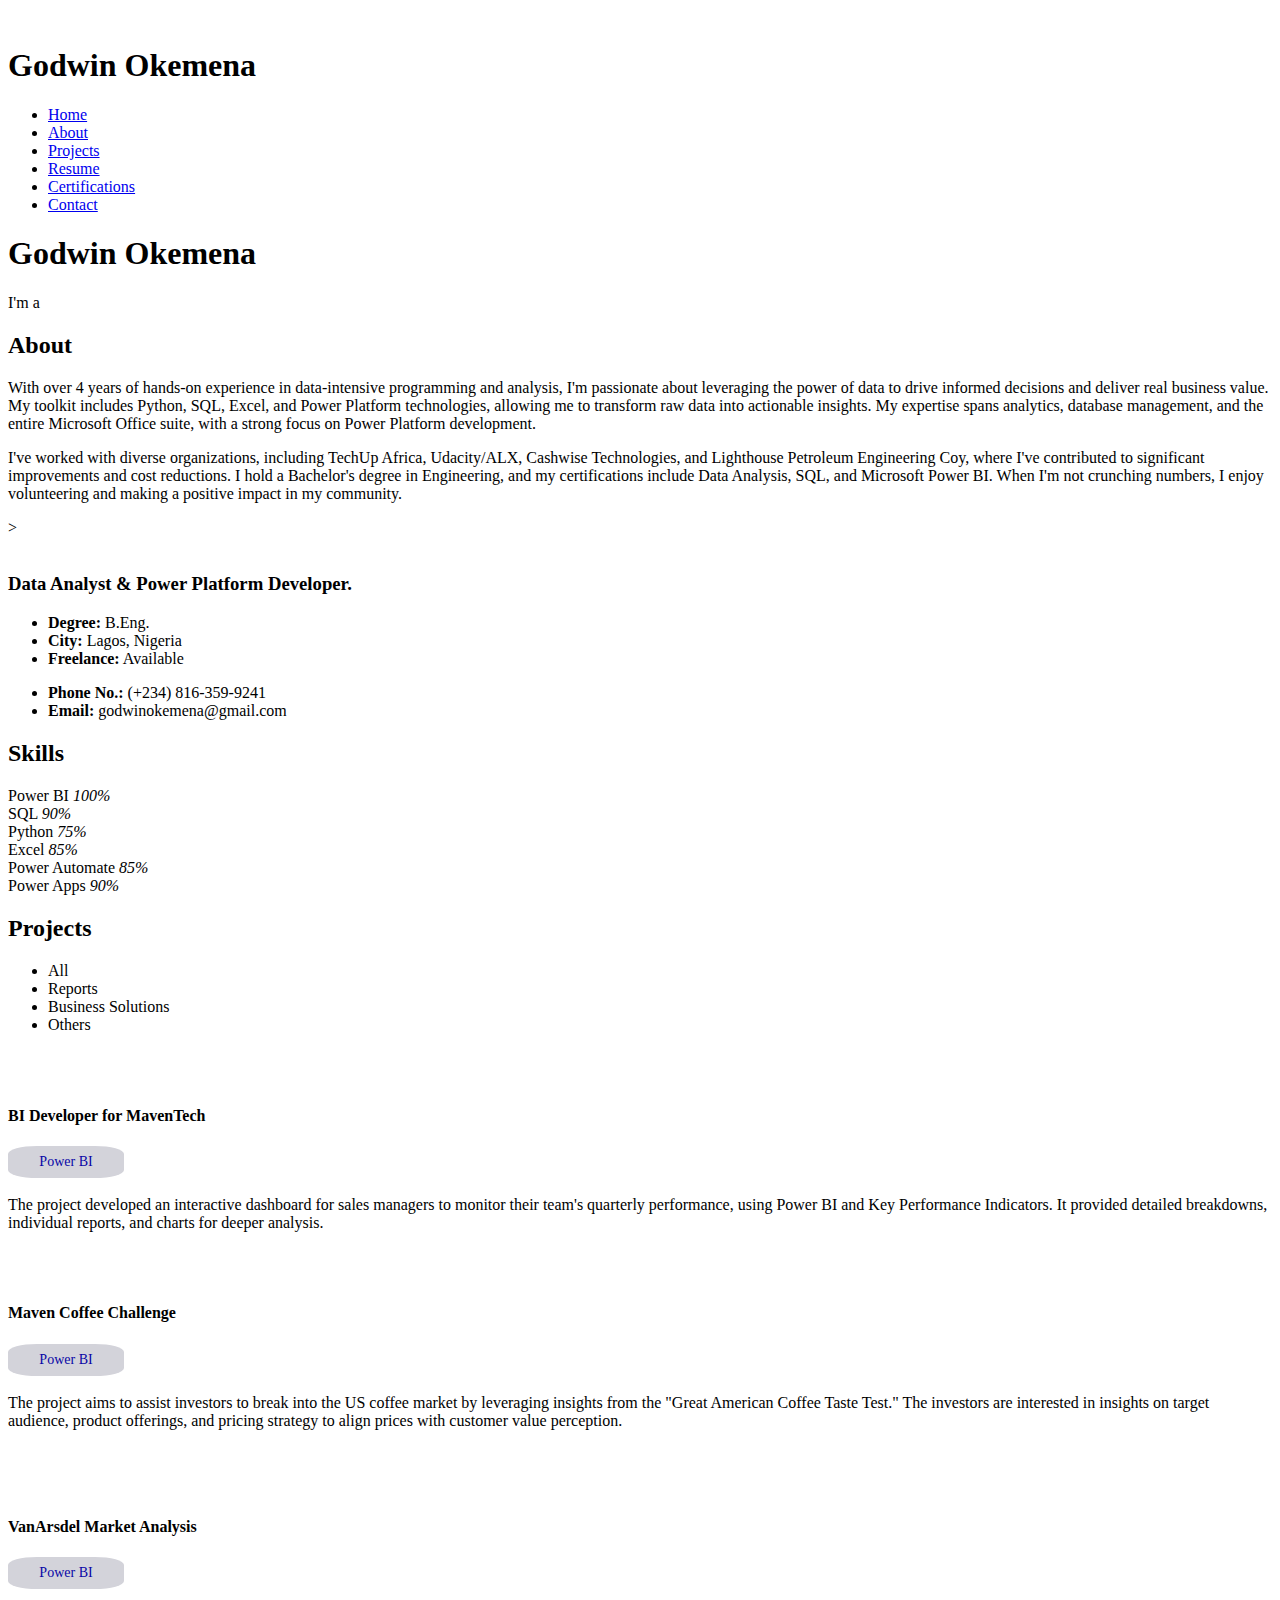
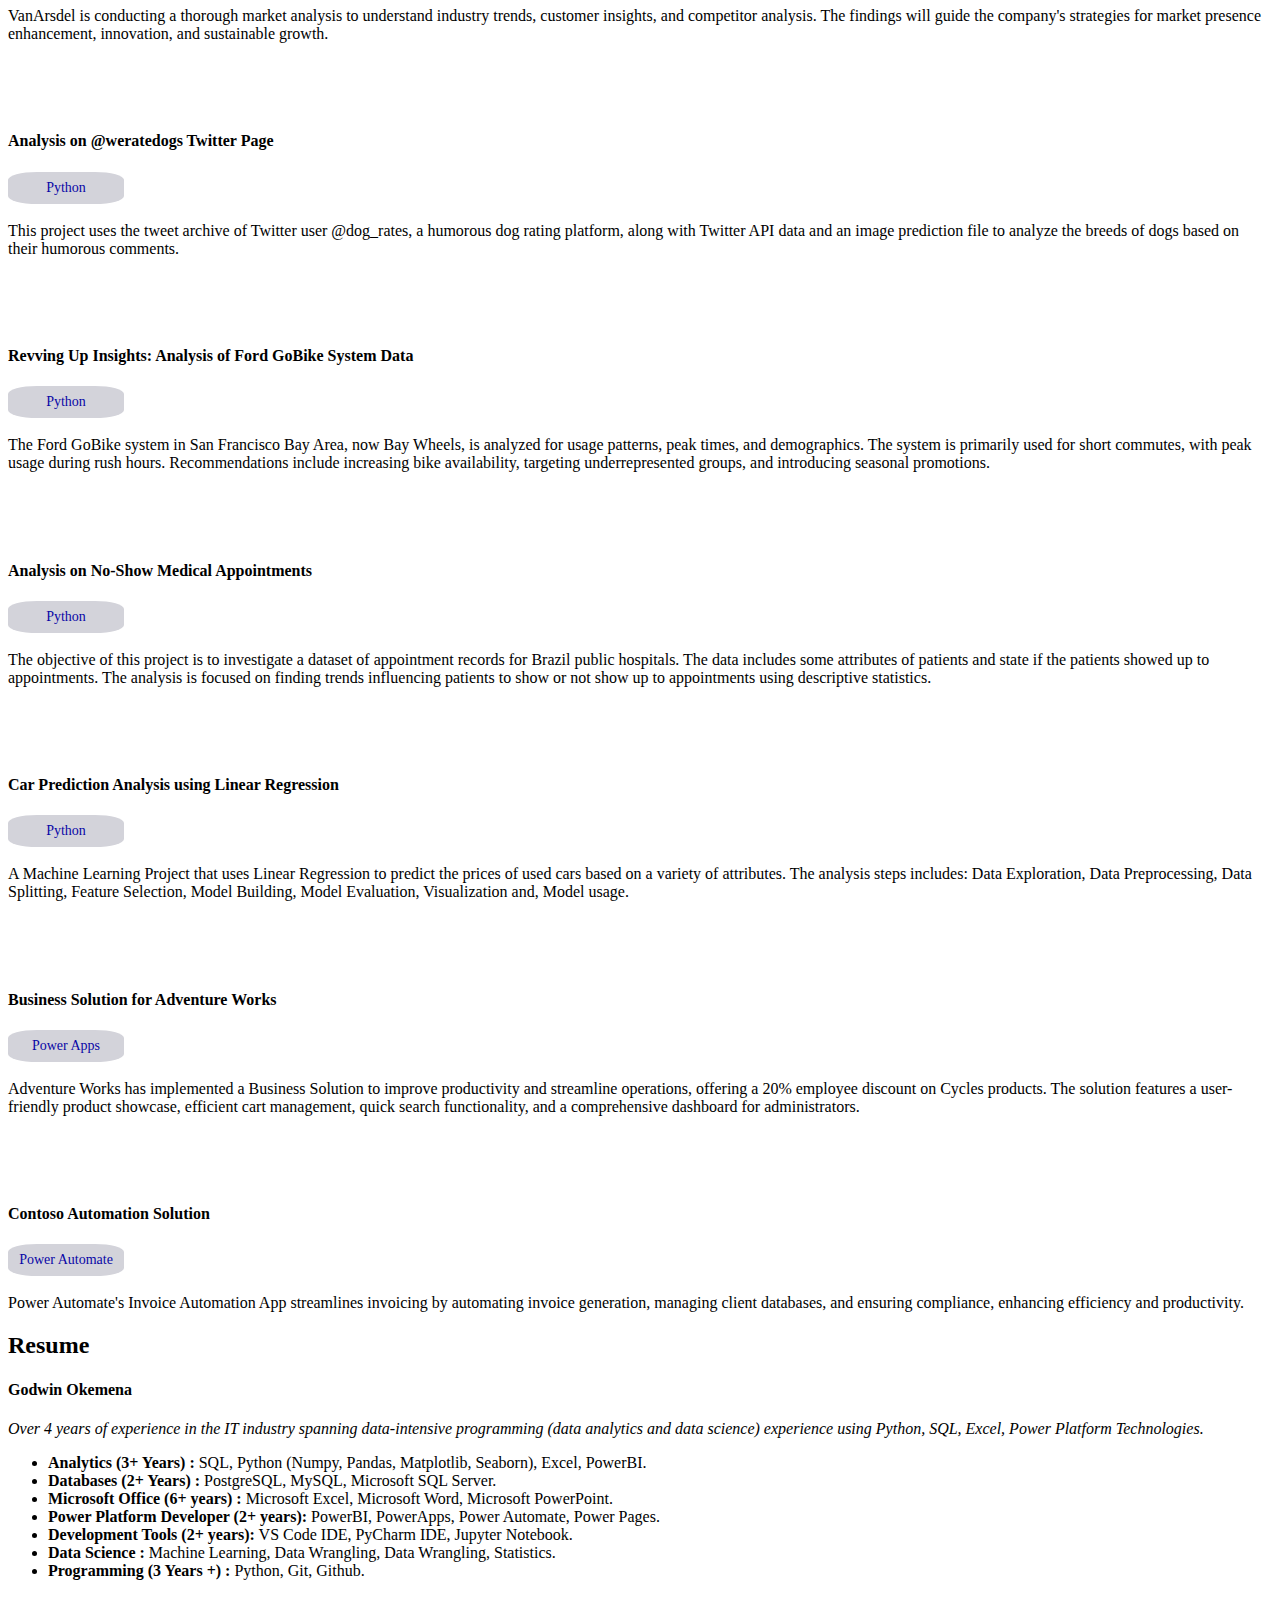
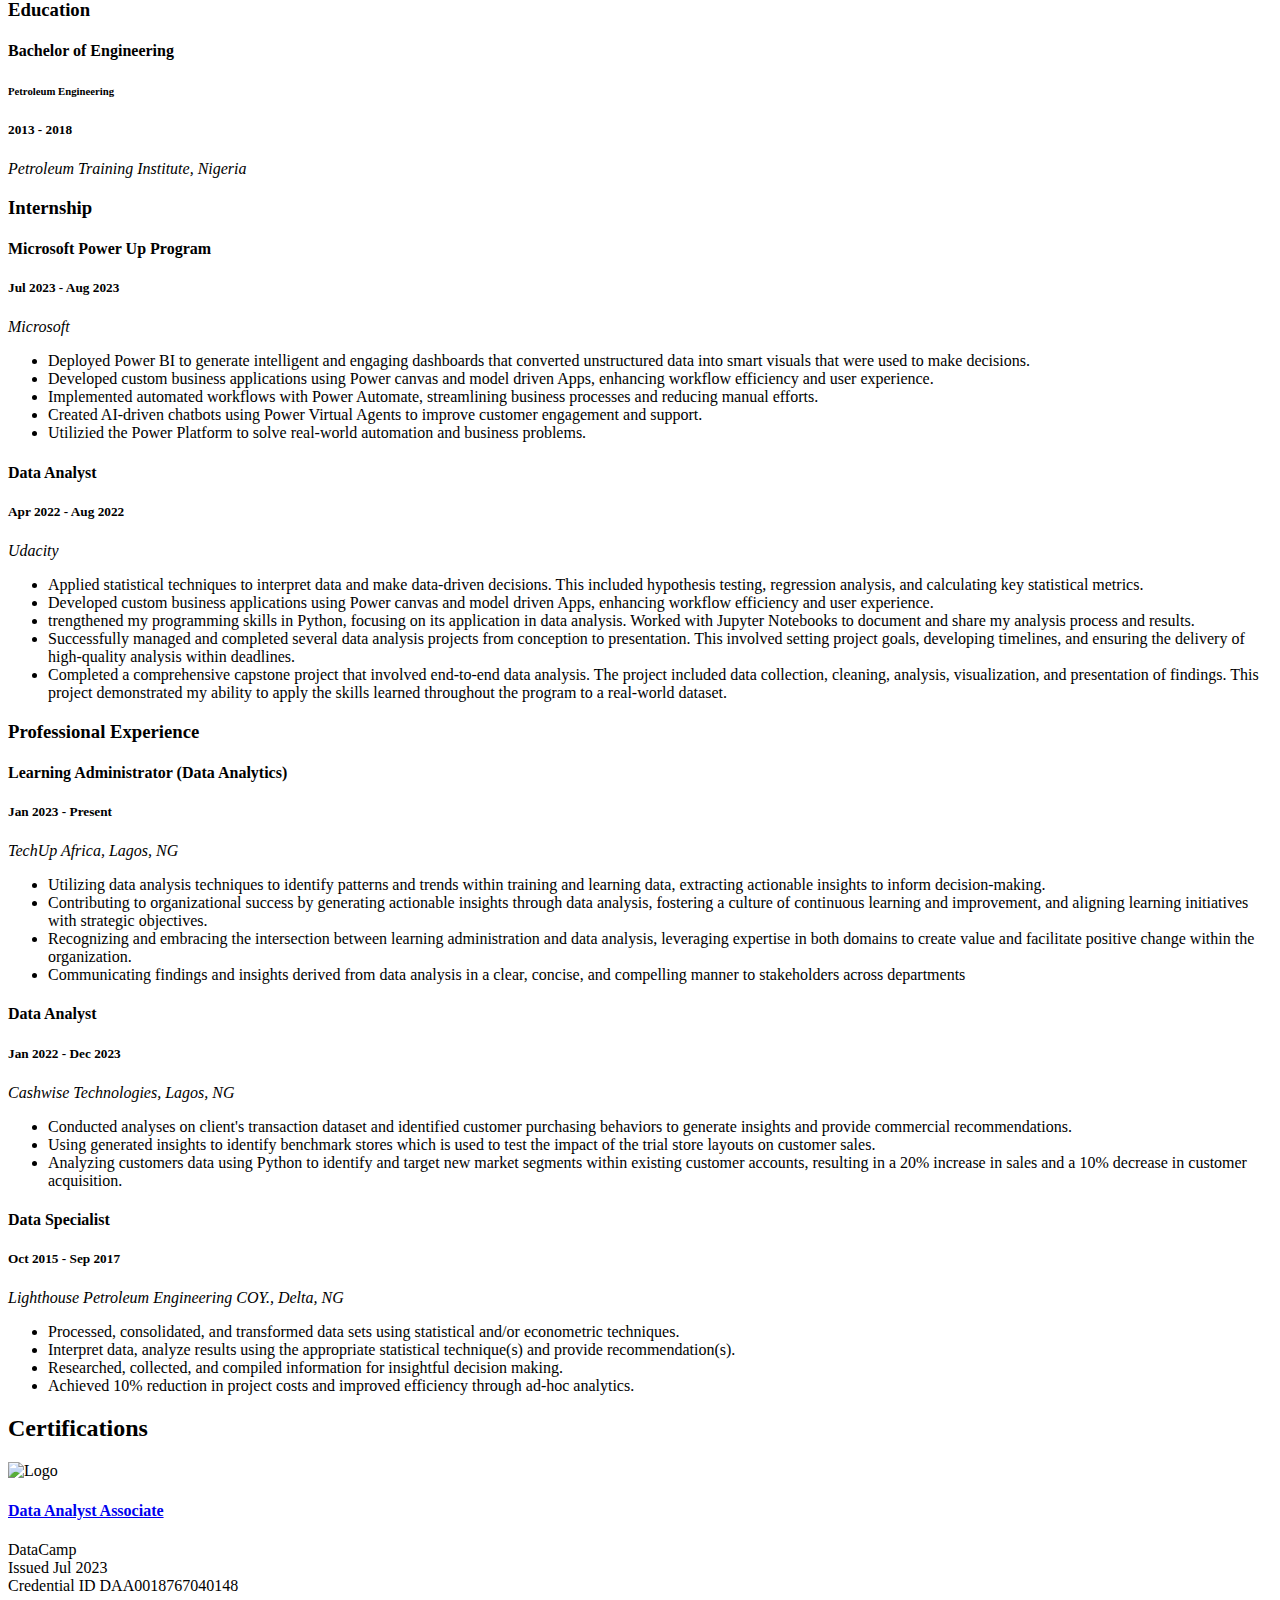
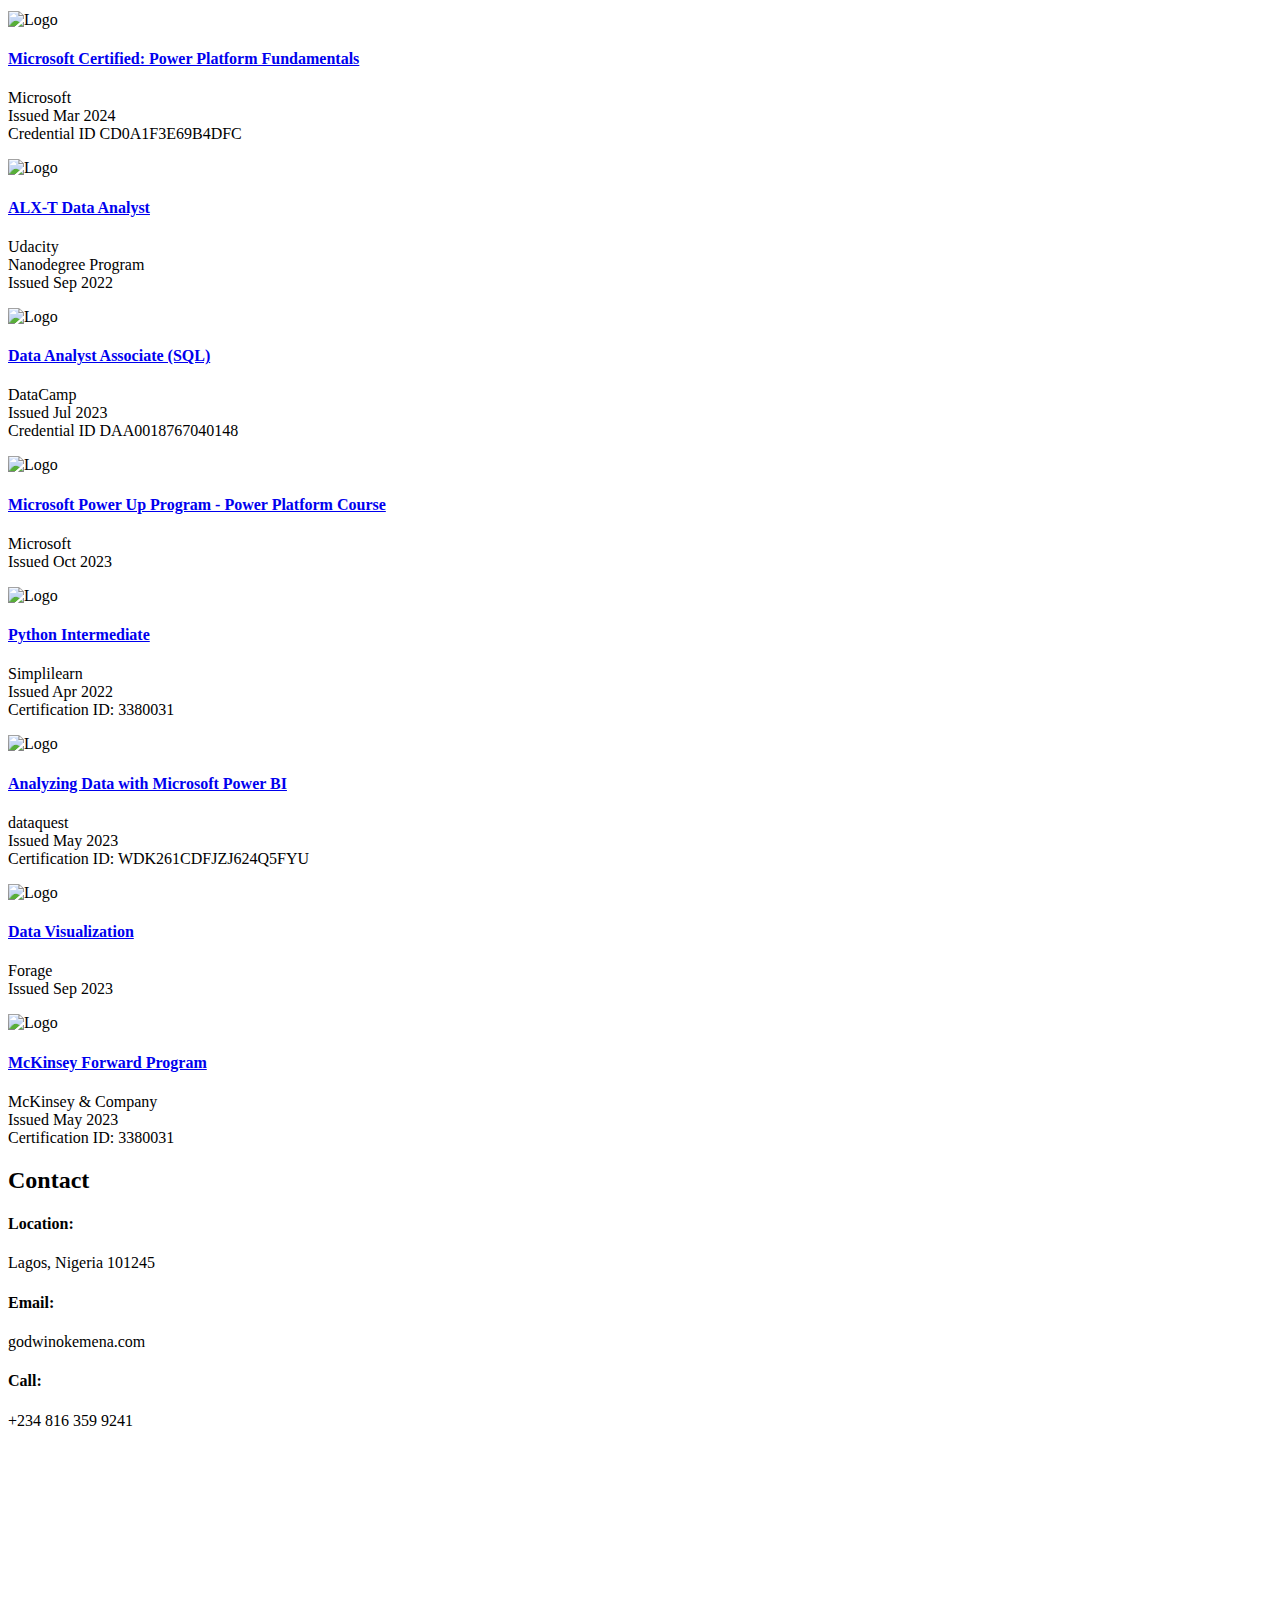
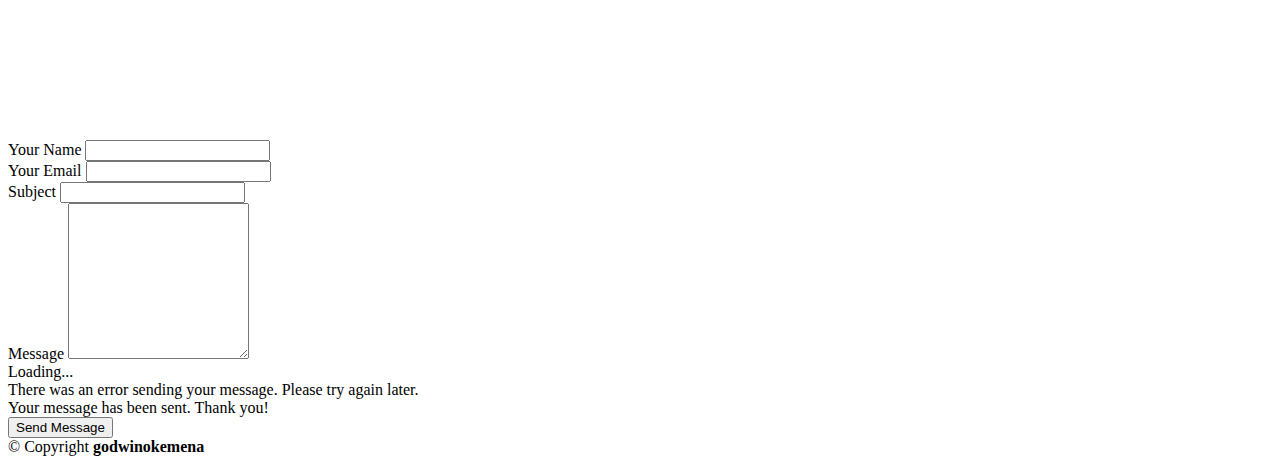
==== index.html @ c0e4f6a0 "Update index.html" ====
<!DOCTYPE html>
<html lang="en">

<head>
  <meta charset="utf-8">
  <meta content="width=device-width, initial-scale=1.0" name="viewport">
  <style>
    .blue-sphere {
        background-color: rgb(211, 211, 218);
        color: rgb(9, 6, 166);
        padding: 8px;
        border-radius: 25%;
        display: flex;
        align-items: center;
        justify-content: center;
        height: 50%;
        width: 100px;
        font-size: 14px;
        text-align: center;
    }
    .portfolio-item {
        margin-bottom: 15px;
    }
</style>

  <title>https://godwinokemena.com</title>
  <meta content="" name="description">
  <meta content="" name="keywords">

  <!-- Favicons -->
  <link href="assets/img/favicon.png" rel="icon">
  <link href="assets/img/apple-touch-icon.png" rel="apple-touch-icon">

  <!-- Google Fonts -->
  <link href="https://fonts.googleapis.com/css?family=Open+Sans:300,300i,400,400i,600,600i,700,700i|Raleway:300,300i,400,400i,500,500i,600,600i,700,700i|Poppins:300,300i,400,400i,500,500i,600,600i,700,700i" rel="stylesheet">

  <!-- Vendor CSS Files -->
  <link href="assets/vendor/aos/aos.css" rel="stylesheet">
  <link href="assets/vendor/bootstrap/css/bootstrap.min.css" rel="stylesheet">
  <link href="assets/vendor/bootstrap-icons/bootstrap-icons.css" rel="stylesheet">
  <link href="assets/vendor/boxicons/css/boxicons.min.css" rel="stylesheet">
  <link href="assets/vendor/glightbox/css/glightbox.min.css" rel="stylesheet">
  <link href="assets/vendor/swiper/swiper-bundle.min.css" rel="stylesheet">

  <!-- Template Main CSS File -->
  <link href="assets/css/style.css" rel="stylesheet">

</head>

<body>

  <!-- ======= Mobile nav toggle button ======= -->
  <i class="bi bi-list mobile-nav-toggle d-xl-none"></i>

  <!-- ======= Header ======= -->
  <header id="header">
    <div class="d-flex flex-column">

      <div class="profile">
        <img src="assets/img/photo.jpg" alt="" class="img-fluid rounded-circle">
        <h1 class="text-light"><a>Godwin Okemena</a></h1>
        <div class="social-links mt-3 text-center">
          <a href="https://www.linkedin.com/in/godwin-okemena/" target="_blank" class="linkedin"><i class="bx bxl-linkedin"></i></a>
          <a href="https://github.com/Blancson" target="_blank" class="github"><i class="bx bxl-github"></i></a>
          <a href="https://learn.microsoft.com/en-us/users/okemenagodwin-1610/achievements?tab=credentials-tab" target="_blank" class="microsoft"><i class="bx bxl-microsoft"></i></a>
        </div>
      </div>

      <nav id="navbar" class="nav-menu navbar">
        <ul>
          <li><a href="#hero" class="nav-link scrollto active"><i class="bx bx-home"></i> <span>Home</span></a></li>
          <li><a href="#about" class="nav-link scrollto"><i class="bx bx-user"></i> <span>About</span></a></li>
          <li><a href="#portfolio" class="nav-link scrollto"><i class="bx bx-book-content"></i> <span>Projects</span></a></li>
          <li><a href="#resume" class="nav-link scrollto"><i class="bx bx-file-blank"></i> <span>Resume</span></a></li>
          <li><a href="#certification" class="nav-link scrollto"><i class="bx bx-server"></i> <span>Certifications</span></a></li>
          <li><a href="#contact" class="nav-link scrollto"><i class="bx bx-envelope"></i> <span>Contact</span></a></li>
        </ul>
      </nav><!-- .nav-menu -->
    </div>
  </header><!-- End Header -->

  <!-- ======= Hero Section ======= -->
  <section id="hero" class="d-flex flex-column justify-content-center align-items-center">
    <div class="hero-container" data-aos="fade-in">
      <h1>Godwin Okemena</h1>
      <p>I'm a <span class="typed" data-typed-items="Data Analyst!, Power Platform Developer!, Freelancer!"></span></p>
    </div>
  </section><!-- End Hero -->

  <main id="main">

    <!-- ======= About Section ======= -->
    <section id="about" class="about">
      <div class="container">

        <div class="section-title">
          <h2>About</h2>
          <p> With over 4 years of hands-on experience in data-intensive programming and analysis, I'm passionate about leveraging the power of data to drive informed decisions and deliver real business value. My toolkit includes Python, SQL, Excel, and Power Platform technologies, allowing me to transform raw data into actionable insights.

            My expertise spans analytics, database management, and the entire Microsoft Office suite, with a strong focus on Power Platform development.</p>

          <p> I've worked with diverse organizations, including TechUp Africa, Udacity/ALX, Cashwise Technologies, and Lighthouse Petroleum Engineering Coy, where I've contributed to significant improvements and cost reductions.
              
            I hold a Bachelor's degree in Engineering, and my certifications include Data Analysis, SQL, and Microsoft Power BI. When I'm not crunching numbers, I enjoy volunteering and making a positive impact in my community.</p>
        </div>>

        <div class="row">
          <div class="col-lg-4" data-aos="fade-right">
            <img src="assets/img/photo.jpg" class="img-fluid" alt="">
          </div>
          <div class="col-lg-8 pt-4 pt-lg-0 content" data-aos="fade-left">
            <h3>Data Analyst &amp; Power Platform Developer.</h3>
            <p class="fst-italic">

            </p>
            <div class="row">
              <div class="col-lg-6">
                <ul>
                  <li><i class="bi bi-chevron-right"></i> <strong>Degree:</strong> <span>B.Eng.</span></li>
                  <li><i class="bi bi-chevron-right"></i> <strong>City:</strong> <span>Lagos, Nigeria</span></li>
                  <li><i class="bi bi-chevron-right"></i> <strong>Freelance:</strong> <span>Available</span></li>
                </ul>
              </div>
              <div class="col-lg-6">
                <ul>
                  <li><i class="bi bi-chevron-right"></i> <strong>Phone No.:</strong> <span>(+234) 816-359-9241</span></li>
                  <li><i class="bi bi-chevron-right"></i> <strong>Email:</strong> <span>godwinokemena@gmail.com</span></li>
                </ul>
              </div>
            </div>
          </div>
        </div>

      </div>
    </section><!-- End About Section -->

   
    <!-- ======= Skills Section ======= -->
    <section id="skills" class="skills section-bg">
      <div class="container">

        <div class="section-title">
          <h2>Skills</h2>
        </div>

        <div class="row skills-content">

          <div class="col-lg-6" data-aos="fade-up">

            <div class="progress">
              <span class="skill">Power BI <i class="val">100%</i></span>
              <div class="progress-bar-wrap">
                <div class="progress-bar" role="progressbar" aria-valuenow="100" aria-valuemin="0" aria-valuemax="100"></div>
              </div>
            </div>

            <div class="progress">
              <span class="skill">SQL <i class="val">90%</i></span>
              <div class="progress-bar-wrap">
                <div class="progress-bar" role="progressbar" aria-valuenow="90" aria-valuemin="0" aria-valuemax="100"></div>
              </div>
            </div>

            <div class="progress">
              <span class="skill">Python <i class="val">75%</i></span>
              <div class="progress-bar-wrap">
                <div class="progress-bar" role="progressbar" aria-valuenow="75" aria-valuemin="0" aria-valuemax="100"></div>
              </div>
            </div>

          </div>

          <div class="col-lg-6" data-aos="fade-up" data-aos-delay="100">

            <div class="progress">
              <span class="skill">Excel <i class="val">85%</i></span>
              <div class="progress-bar-wrap">
                <div class="progress-bar" role="progressbar" aria-valuenow="80" aria-valuemin="0" aria-valuemax="100"></div>
              </div>
            </div>

            <div class="progress">
              <span class="skill">Power Automate <i class="val">85%</i></span>
              <div class="progress-bar-wrap">
                <div class="progress-bar" role="progressbar" aria-valuenow="85" aria-valuemin="0" aria-valuemax="100"></div>
              </div>
            </div>

            <div class="progress">
              <span class="skill">Power Apps <i class="val">90%</i></span>
              <div class="progress-bar-wrap">
                <div class="progress-bar" role="progressbar" aria-valuenow="90" aria-valuemin="0" aria-valuemax="100"></div>
              </div>
            </div>

          </div>

        </div>

      </div>
    </section><!-- End Skills Section -->

    <!-- ======= Portfolio Section ======= -->
    <section id="portfolio" class="portfolio section-bg">
      <div class="container">

        <div class="section-title">
          <h2>Projects</h2>
        </div>

        <div class="row" data-aos="fade-up">
          <div class="col-lg-12 d-flex justify-content-center">
            <ul id="portfolio-flters">
              <li data-filter="*" class="filter-active">All</li>
              <li data-filter=".filter-report">Reports</li>
              <li data-filter=".filter-powerapps">Business Solutions</li>
              <li data-filter=".filter-others">Others</li>
            </ul>
          </div>
        </div>

        <div class="row portfolio-container" data-aos="fade-up" data-aos-delay="100">

          <div class="col-lg-6 col-md-6 portfolio-item filter-report">
            <div class="portfolio-wrap">
              <img src="assets/img/crm.png" class="img-fluid" alt="">
              <div class="portfolio-links">
                <a href="https://app.powerbi.com/view?r=eyJrIjoiZDRmMGE3MDctOGE1Yi00ZDU0LTlkYzgtMjVkN2Y2NzA2YWZiIiwidCI6ImRmMThiODMzLWY0ZDYtNDEwZC05ZGYxLTg4MzMzMDlkZmVmNCIsImMiOjh9" target="_blank" title="View"><i class="bx bx-plus"></i></a>
                <a href="BI_Developer_portfolio" title="More Details"><i class="bx bx-link"></i></a>
              </div>
            </div>
            
            <pr><br><h4>BI Developer for MavenTech</h4><pr/>
            <div class="blue-sphere">Power BI</div>
            </pr><br>The project developed an interactive dashboard for sales managers to monitor their team's quarterly performance, using Power BI and Key Performance Indicators. It provided detailed breakdowns, individual reports, and charts for deeper analysis.</pr>
            
          </div>

          <div class="col-lg-6 col-md-6 portfolio-item filter-report">
            <div class="portfolio-wrap">
              <img src="assets/img/coffee.png" class="img-fluid" alt="">
              <div class="portfolio-links">
                <a href="https://app.powerbi.com/view?r=eyJrIjoiZjljODUzMGMtOGQ2OC00NTU2LTliYmYtMzU4ZWEzZjAzYjA1IiwidCI6ImRmMThiODMzLWY0ZDYtNDEwZC05ZGYxLTg4MzMzMDlkZmVmNCIsImMiOjh9" target="_blank" title="View"><i class="bx bx-plus"></i></a>
                <a href="maven_coffee_challenge" title="More Details"><i class="bx bx-link"></i></a>
              </div>
        
            </div>
            <pr><br><h4>Maven Coffee Challenge</h4></pr>
            <div class="blue-sphere">Power BI</div>
          <pr><br>The project aims to assist investors to break into the US coffee market by leveraging insights from the "Great American Coffee Taste Test." The investors are interested in insights on target audience, product offerings, and pricing strategy to align prices with customer value perception.</pr>
          </div>

          <div class="col-lg-6 col-md-6 portfolio-item filter-report">
            <div class="portfolio-wrap">
              <img src="assets/img/diad.png" class="img-fluid" alt="">
              <div class="portfolio-links">
                <a href="https://app.powerbi.com/view?r=eyJrIjoiZWUxYzAxYjYtY2NkOS00MmMxLWEyMzYtYjc2OTg5ZDM2MjQ3IiwidCI6ImRmMThiODMzLWY0ZDYtNDEwZC05ZGYxLTg4MzMzMDlkZmVmNCIsImMiOjh9" target="_blank" title="View"><i class="bx bx-plus"></i></a>
                <a href="Market_Analysis" title="More Details"><i class="bx bx-link"></i></a>
              </div>
            </div>
            <p><br><h4>VanArsdel Market Analysis</h4></p>
            <div class="blue-sphere">Power BI</div>
            <pr><br>VanArsdel is conducting a thorough market analysis to understand industry trends, customer insights, and competitor analysis. The findings will guide the company's strategies for market presence enhancement, innovation, and sustainable growth.</p>
          </div>

          <div class="col-lg-6 col-md-6 portfolio-item filter-report">
            <div class="portfolio-wrap">
              <img src="assets/img/we_rate_dogs.png" class="img-fluid" alt="">
              <div class="portfolio-links">
                <a href="https://github.com/Blancson/We-rate-Dogs-on-Twitter-analysis" target="_blank" title="View"><i class="bx bx-plus"></i></a>
                <a href="we_rate_dogs" title="More Details"><i class="bx bx-link"></i></a>
              </div>
            </div>
            <p><br><h4>Analysis on @weratedogs Twitter Page</h4></p>
            <div class="blue-sphere">Python</div>
            <pr><br>This project uses the tweet archive of Twitter user @dog_rates, a humorous dog rating platform, along with Twitter API data and an image prediction file to analyze the breeds of dogs based on their humorous comments.</p>
          </div>

          <div class="col-lg-6 col-md-6 portfolio-item filter-report">
            <div class="portfolio-wrap">
              <img src="assets/img/ford_bike.jpg" class="img-fluid" alt="">
              <div class="portfolio-links">
                <a href="https://github.com/Blancson/Ford-GoBike-Analysis-Project" target="_blank" title="View"><i class="bx bx-plus"></i></a>
                <a href="ford_bike_analysis" title="More Details"><i class="bx bx-link"></i></a>
              </div>
            </div>
            <p><br><h4>Revving Up Insights: Analysis of Ford GoBike System Data</h4><pr>
            <div class="blue-sphere">Python</div>
            <pr><br>The Ford GoBike system in San Francisco Bay Area, now Bay Wheels, is analyzed for usage patterns, peak times, and demographics. The system is primarily used for short commutes, with peak usage during rush hours. Recommendations include increasing bike availability, targeting underrepresented groups, and introducing seasonal promotions.</p>
          </div>

          <div class="col-lg-6 col-md-6 portfolio-item filter-report">
            <div class="portfolio-wrap">
              <img src="assets/img/no_show.jpeg" class="img-fluid" alt="">
              <div class="portfolio-links">
                <a href="https://github.com/Blancson/No_Show_Medical_Appointments" target="_blank" title="View"><i class="bx bx-plus"></i></a>
                <a href="no_show_medical" title="More Details"><i class="bx bx-link"></i></a>
              </div>
            </div>
            <p><br><h4>Analysis on No-Show Medical Appointments</h4><pr>
            <div class="blue-sphere">Python</div>
            <pr><br>The objective of this project is to investigate a dataset of appointment records for Brazil public hospitals. The data includes some attributes of patients and state if the patients showed up to appointments. The analysis is focused on finding trends influencing patients to show or not show up to appointments using descriptive statistics.</p>
          </div>

          <div class="col-lg-6 col-md-6 portfolio-item filter-others">
            <div class="portfolio-wrap">
              <img src="assets/img/car.png" class="img-fluid" alt="">
              <div class="portfolio-links">
                <a href="https://github.com/Blancson/Car_Price_Prediction"  title="View"><i class="bx bx-plus"></i></a>
                <a href="car_price_prediction" title="More Details"><i class="bx bx-link"></i></a>
              </div>
            </div>
            <p><br><h4>Car Prediction Analysis using Linear Regression</h4><pr>
            <div class="blue-sphere">Python</div>
            <pr><br>A Machine Learning Project that uses Linear Regression to predict the prices of used cars based on a variety of attributes. The analysis steps includes: Data Exploration, Data Preprocessing, Data Splitting, Feature Selection, Model Building, Model Evaluation, Visualization and, Model usage. </p>
          </div>

          <div class="col-lg-6 col-md-6 portfolio-item filter-powerapps">
            <div class="portfolio-wrap">
              <img src="assets/img/adventure_works.jpeg" class="img-fluid" alt="">
              <div class="portfolio-links">
                <a href="https://youtu.be/RVD2YLdYV5Y" target="_blank" title="View"><i class="bx bx-plus"></i></a>
                <a href="Adventure_works" title="More Details"><i class="bx bx-link"></i></a>
              </div>
            </div>
            <p><br><h4>Business Solution for Adventure Works</h4></p>
            <div class="blue-sphere">Power Apps</div>
            <pr><br>Adventure Works has implemented a Business Solution to improve productivity and streamline operations, offering a 20% employee discount on Cycles products. The solution features a user-friendly product showcase, efficient cart management, quick search functionality, and a comprehensive dashboard for administrators.<br></p>
          </div>

          <div class="col-lg-6 col-md-6 portfolio-item filter-powerapps">
            <div class="portfolio-wrap">
              <img src="assets/img/auto.png" class="img-fluid" alt="">
              <div class="portfolio-links">
                <a href="https://youtu.be/O6P79OoejUc" target="_blank" title="View"><i class="bx bx-plus"></i></a>
                <a href="contoso_automation" title="More Details"><i class="bx bx-link"></i></a>
              </div>
            </div>
            <p><br><h4>Contoso Automation Solution</h4></p>
            <div class="blue-sphere">Power Automate</div>
            <pr><br>Power Automate's Invoice Automation App streamlines invoicing by automating invoice generation, managing client databases, and ensuring compliance, enhancing efficiency and productivity.<br></p>
          </div>

        </div>

      </div>
    </section><!-- End Portfolio Section -->

    <!-- ======= Resume Section ======= -->
    <section id="resume" class="resume">
      <div class="container">

        <div class="section-title">
          <h2>Resume</h2>
          <h4>Godwin Okemena</h4>
          <p><em>Over 4 years of experience in the IT industry spanning data-intensive programming (data analytics and 
            data science) experience using Python, SQL, Excel, Power Platform Technologies. </em></p>
          <ul>
            <li><strong>Analytics (3+ Years) :</strong> SQL, Python (Numpy, Pandas, Matplotlib, Seaborn), Excel, PowerBI. </li>
            <li><strong>Databases (2+ Years) :</strong> PostgreSQL, MySQL, Microsoft SQL Server.  </li>
            <li><strong>Microsoft Office (6+ years) :</strong> Microsoft Excel, Microsoft Word, Microsoft PowerPoint. </li>
            <li><strong>Power Platform Developer (2+ years):</strong> PowerBI, PowerApps, Power Automate, Power Pages. </li>
            <li><strong>Development Tools (2+ years):</strong> VS Code IDE, PyCharm IDE, Jupyter Notebook.  </li>
            <li><strong>Data Science :</strong> Machine Learning, Data Wrangling, Data Wrangling, Statistics.  </li>
            <li><strong>Programming (3 Years +) :</strong> Python, Git, Github.  </li>
          </ul>
        </div>

        <div class="row">
          <div class="col-lg-6" data-aos="fade-up">

            <h3 class="resume-title">Education</h3>
            <div class="resume-item">
              <h4>Bachelor of Engineering</h4>
              <h6>Petroleum Engineering<h6>
              <h5>2013 - 2018</h5>
              <p><em>Petroleum Training Institute, Nigeria</em></p>
            </div>

            <h3 class="resume-title">Internship</h3>
            <div class="resume-item">
              <h4>Microsoft Power Up Program</h4>
              <h5>Jul 2023 - Aug 2023</h5>
              <p><em>Microsoft</em></p>
              <ul>
                <li>Deployed Power BI to generate intelligent and engaging dashboards that converted unstructured data into smart visuals that were used to make decisions. </li>
                <li>Developed custom business applications using Power canvas and model driven Apps, enhancing workflow efficiency and user experience. </li>
                <li>Implemented automated workflows with Power Automate, streamlining business processes and reducing manual efforts.</li>
                <li>Created AI-driven chatbots using Power Virtual Agents to improve customer engagement and support.</li>
                <li>Utilizied the Power Platform to solve real-world automation and business problems. </li>
            </div>

            <div class="resume-item">
              <h4>Data Analyst</h4>
              <h5>Apr 2022 - Aug 2022</h5>
              <p><em>Udacity</em></p>
              <ul>
                <li>Applied statistical techniques to interpret data and make data-driven decisions. This included hypothesis testing, regression analysis, and calculating key statistical metrics. </li>
                <li>Developed custom business applications using Power canvas and model driven Apps, enhancing workflow efficiency and user experience. </li>
                <li>trengthened my programming skills in Python, focusing on its application in data analysis. Worked with Jupyter Notebooks to document and share my analysis process and results.</li>
                <li>Successfully managed and completed several data analysis projects from conception to presentation. This involved setting project goals, developing timelines, and ensuring the delivery of high-quality analysis within deadlines.</li>
                <li>Completed a comprehensive capstone project that involved end-to-end data analysis. The project included data collection, cleaning, analysis, visualization, and presentation of findings. This project demonstrated my ability to apply the skills learned throughout the program to a real-world dataset. </li>
            </div>

          </div>
          <div class="col-lg-6" data-aos="fade-up" data-aos-delay="100">
            <h3 class="resume-title">Professional Experience</h3>
            <div class="resume-item">
              <h4>Learning Administrator (Data Analytics)</h4>
              <h5>Jan 2023 - Present</h5>
              <p><em>TechUp Africa, Lagos, NG </em></p>
              <ul>
                <li>Utilizing data analysis techniques to identify patterns and trends within training and learning data,  
                  extracting actionable insights to inform decision-making. </li>
                <li>Contributing to organizational success by generating actionable insights through data analysis, fostering a   
                  culture of continuous learning and improvement, and aligning learning initiatives with strategic objectives. </li>
                <li>Recognizing and embracing the intersection between learning administration and data analysis, leveraging 
                  expertise in both domains to create value and facilitate positive change within the organization.</li>
                <li>Communicating findings and insights derived from data analysis in a clear, concise, and compelling              
                  manner to stakeholders across departments</li>
              </ul>
            </div>
            <div class="resume-item">
              <h4>Data Analyst</h4>
              <h5>Jan 2022 - Dec 2023</h5>
              <p><em>Cashwise Technologies, Lagos, NG</em></p>
              <ul>
                <li>Conducted analyses on client's transaction dataset and identified customer purchasing 
                  behaviors to generate insights and provide commercial recommendations.</li>
                <li>Using generated insights to identify benchmark stores which is used to test the impact of the 
                  trial store layouts on customer sales.</li>
                <li>Analyzing customers data using Python to identify and target new market segments within 
                  existing customer accounts, resulting in a 20% increase in sales and a 10% decrease in customer 
                  acquisition.</li>
              </ul>
            </div>
            <div class="resume-item">
              <h4>Data Specialist</h4>
              <h5>Oct 2015 - Sep 2017</h5>
              <p><em>Lighthouse Petroleum Engineering COY., Delta, NG</em></p>
              <ul>
                <li>Processed, consolidated, and transformed data sets using statistical and/or econometric techniques. </li>
                <li>Interpret data, analyze results using the appropriate statistical technique(s) and provide 
                  recommendation(s).</li>
                <li>Researched, collected, and compiled information for insightful decision making. </li>
                <li>Achieved 10% reduction in project costs and improved efficiency through ad-hoc analytics.  </li>
              </ul>
            </div>
          </div>
        </div>

      </div>
    </section><!-- End Resume Section -->

    

    <!-- ======= Services Section ======= -->
    <section id="certification" class="certification section-bg">
      <div class="container">

        <div class="section-title">
          <h2>Certifications</h2>
        </div>

        <div class="row">
          <div class="col-lg-4 col-md-6 icon-box" data-aos="fade-up">
            <div class="icon">
              <img src="assets/img/certification/datacamp.png" alt="Logo" style="width: 90px; height: 40px;">
          </div>
            <h4 class="title"><a href="https://www.datacamp.com/certificate/DAA0018767040148" target="_blank"> Data Analyst Associate</a></h4>
            <p class="description">DataCamp <br> Issued Jul 2023 <br> Credential ID DAA0018767040148</p>
          </div>
          <div class="col-lg-4 col-md-6 icon-box" data-aos="fade-up" data-aos-delay="100">
            <div class="icon">
              <img src="assets/img/certification/microsoft.png" alt="Logo" style="width: 50px; height: 40px;">
          </div>
            <h4 class="title"><a href="https://learn.microsoft.com/en-us/users/okemenagodwin-1610/credentials/certification/power-platform-fundamentals?tab=credentials-tab" target="_blank">Microsoft Certified: Power Platform Fundamentals</a></h4>
            <p class="description">Microsoft <br> Issued Mar 2024 <br> Credential ID CD0A1F3E69B4DFC </p>
          </div>
          <div class="col-lg-4 col-md-6 icon-box" data-aos="fade-up" data-aos-delay="200">
            <div class="icon">
              <img src="assets/img/certification/udacity_logo.jpeg" alt="Logo" style="width: 50px; height: 40px;">
          </div>
            <h4 class="title"><a href="https://1drv.ms/b/s!AtrvcmGHBxAKgiSZvo0N3iTE9PXh?e=tsHkFF" target="_blank">ALX-T Data Analyst</a></h4>
            <p class="description">Udacity <br> Nanodegree Program <br> Issued Sep 2022</p>
          </div>
          <div class="col-lg-4 col-md-6 icon-box" data-aos="fade-up" data-aos-delay="300">
            <div class="icon">
              <img src="assets/img/certification/datacamp.png" alt="Logo" style="width: 90px; height: 40px;">
          </div>
            <h4 class="title"><a href="https://www.datacamp.com/statement-of-accomplishment/track/4fd07144bee6f92163c18d8f9daaa3169b70dbf0?raw=1" target="_blank">Data Analyst Associate (SQL)</a></h4>
            <p class="description">DataCamp <br> Issued Jul 2023 <br> Credential ID DAA0018767040148</p>
          </div>
          <div class="col-lg-4 col-md-6 icon-box" data-aos="fade-up" data-aos-delay="400">
            <div class="icon">
              <img src="assets/img/certification/microsoft.png" alt="Logo" style="width: 50px; height: 40px;">
          </div>
            <h4 class="title"><a href="https://www.credly.com/badges/cad02141-4056-4e3a-a7f7-fd5164f5bc5b/linked_in_profile" target="_blank"> Microsoft Power Up Program - Power Platform Course </a></h4>
            <p class="description">Microsoft <br> Issued Oct 2023</p>
          </div>
          <div class="col-lg-4 col-md-6 icon-box" data-aos="fade-up" data-aos-delay="500">
            <div class="icon">
              <img src="assets/img/certification/Simplilearn.jpeg" alt="Logo" style="width: 50px; height: 40px;">
          </div>
            <h4 class="title"><a href="https://1drv.ms/b/s!AtrvcmGHBxAKlEqF93EC-QsGb9XF?e=3IAlI3" target="_blank" >Python Intermediate</a></h4>
            <p class="description">Simplilearn <br> Issued Apr 2022 <br> Certification ID: 3380031</p>
          </div>
          <div class="col-lg-4 col-md-6 icon-box" data-aos="fade-up" data-aos-delay="600">
            <div class="icon">
              <img src="assets/img/certification/dataquest_io_logo.jpeg" alt="Logo" style="width: 50px; height: 40px;">
          </div>
            <h4 class="title"><a href="https://app.dataquest.io/view_cert/WDK261CDFJZJ624Q5FYU" target="_blank" >Analyzing Data with Microsoft Power BI</a></h4>
            <p class="description">dataquest <br> Issued May 2023 <br> Certification ID: WDK261CDFJZJ624Q5FYU</p>
          </div>
          <div class="col-lg-4 col-md-6 icon-box" data-aos="fade-up" data-aos-delay="700">
            <div class="icon">
              <img src="assets/img/certification/theforage_logo.jpeg" alt="Logo" style="width: 50px; height: 40px;">
          </div>
            <h4 class="title"><a href="https://www.linkedin.com/in/godwin-okemena/details/certifications/1635544016814/single-media-viewer?type=DOCUMENT&profileId=ACoAACkEEz4BmGhIC0jN1glczdMpU8G8SraWqP8&lipi=urn%3Ali%3Apage%3Ad_flagship3_profile_view_base_certifications_details%3BHuUHHg3WSJi6iKYalXYXyg%3D%3D" target="_blank" >Data Visualization</a></h4>
            <p class="description">Forage <br> Issued Sep 2023</p>
          </div>
          <div class="col-lg-4 col-md-6 icon-box" data-aos="fade-up" data-aos-delay="800">
            <div class="icon">
              <img src="assets/img/certification/mckinsey_logo.jpeg" alt="Logo" style="width: 50px; height: 40px;">
          </div>
            <h4 class="title"><a href="https://www.credly.com/badges/82eadc9d-eb72-4009-ac4e-4ee526eefb91/linked_in_profile" target="_blank" >McKinsey Forward Program</a></h4>
            <p class="description">McKinsey & Company <br> Issued May 2023 <br> Certification ID: 3380031</p>
          </div>
        </div>

      </div>
    </section><!-- End Services Section -->
    <!-- ======= Contact Section ======= -->
    <section id="contact" class="contact">
      <div class="container">

        <div class="section-title">
          <h2>Contact</h2>
        </div>

        <div class="row" data-aos="fade-in">

          <div class="col-lg-5 d-flex align-items-stretch">
            <div class="info">
              <div class="address">
                <i class="bi bi-geo-alt"></i>
                <h4>Location:</h4>
                <p>Lagos, Nigeria 101245</p>
              </div>

              <div class="email">
                <i class="bi bi-envelope"></i>
                <h4>Email:</h4>
                <p>godwinokemena.com</p>
              </div>

              <div class="phone">
                <i class="bi bi-phone"></i>
                <h4>Call:</h4>
                <p>+234 816 359 9241</p>
              </div>

              <iframe src="https://www.google.com/maps/embed?pb=!1m18!1m12!1m3!1d3969.335089097273!2d3.3639601142876775!3d6.524379195291005!2m3!1f0!2f0!3f0!3m2!1i1024!2i768!4f13.1!3m3!1m2!1s0x103b8e6557e154d7%3A0x2ec8e6d537e0b7d2!2sLagos!5e0!3m2!1sen!2sng!4v1642725228453!5m2!1sen!2sng" frameborder="0" style="border:0; width: 100%; height: 290px;" allowfullscreen></iframe>
            </div>

          </div>

          <div class="col-lg-7 mt-5 mt-lg-0 d-flex align-items-stretch">
            <form id="contact-form" action="https://formspree.io/f/xbjnezby" method="post" class="php-email-form">
            <div class="row">
                <div class="form-group col-md-6">
                    <label for="name">Your Name</label>
                    <input type="text" name="name" class="form-control" id="name" required>
                </div>
                <div class="form-group col-md-6">
                    <label for="email">Your Email</label>
                    <input type="email" class="form-control" name="email" id="email" required>
                </div>
            </div>
            <div class="form-group">
                <label for="subject">Subject</label>
                <input type="text" class="form-control" name="subject" id="subject" required>
            </div>
            <div class="form-group">
                <label for="message">Message</label>
                <textarea class="form-control" name="message" id="message" rows="10" required></textarea>
            </div>
            <div class="my-3">
                <div class="loading">Loading...</div>
                <div class="error-message">There was an error sending your message. Please try again later.</div>
                <div class="sent-message">Your message has been sent. Thank you!</div>
            </div>
            <div class="text-center"><button type="submit">Send Message</button></div>
        </form>
    </div>
    <script>
        document.getElementById('contact-form').addEventListener('submit', function(event) {
            event.preventDefault();
            var form = event.target;
            var data = new FormData(form);
            var action = form.action;

            form.querySelector('.loading').style.display = 'block';
            form.querySelector('.error-message').style.display = 'none';
            form.querySelector('.sent-message').style.display = 'none';

            fetch(action, {
                method: 'POST',
                body: data,
                headers: {
                    'Accept': 'application/json'
                }
            }).then(response => {
                form.querySelector('.loading').style.display = 'none';
                if (response.ok) {
                    form.querySelector('.sent-message').style.display = 'block';
                    form.querySelector('.error-message').style.display = 'none';
                    form.reset();
                } else {
                    return response.json().then(data => {
                        throw new Error(data.error || 'Unknown error');
                    });
                }
            }).catch(error => {
                form.querySelector('.loading').style.display = 'none';
                form.querySelector('.error-message').textContent = error.message;
                form.querySelector('.error-message').style.display = 'block';
                form.querySelector('.sent-message').style.display = 'none';
            });
        });
    </script>
        </div>
        

        </div>

      </div>
    </section><!-- End Contact Section -->


  </main><!-- End #main -->

 <!-- ======= Footer ======= -->
 <footer id="footer">
  <div class="container">
    <div class="copyright">
      &copy; Copyright <strong><span>godwinokemena</span></strong>
    </div>
  </div>
</footer><!-- End  Footer -->
  <a href="#" class="back-to-top d-flex align-items-center justify-content-center"><i class="bi bi-arrow-up-short"></i></a>

  <!-- Vendor JS Files -->
  <script src="assets/vendor/purecounter/purecounter_vanilla.js"></script>
  <script src="assets/vendor/aos/aos.js"></script>
  <script src="assets/vendor/bootstrap/js/bootstrap.bundle.min.js"></script>
  <script src="assets/vendor/glightbox/js/glightbox.min.js"></script>
  <script src="assets/vendor/isotope-layout/isotope.pkgd.min.js"></script>
  <script src="assets/vendor/swiper/swiper-bundle.min.js"></script>
  <script src="assets/vendor/typed.js/typed.umd.js"></script>
  <script src="assets/vendor/waypoints/noframework.waypoints.js"></script>
  <script src="assets/vendor/php-email-form/validate.js"></script>

  <!-- Template Main JS File -->
  <script src="assets/js/main.js"></script>

</body>

</html>
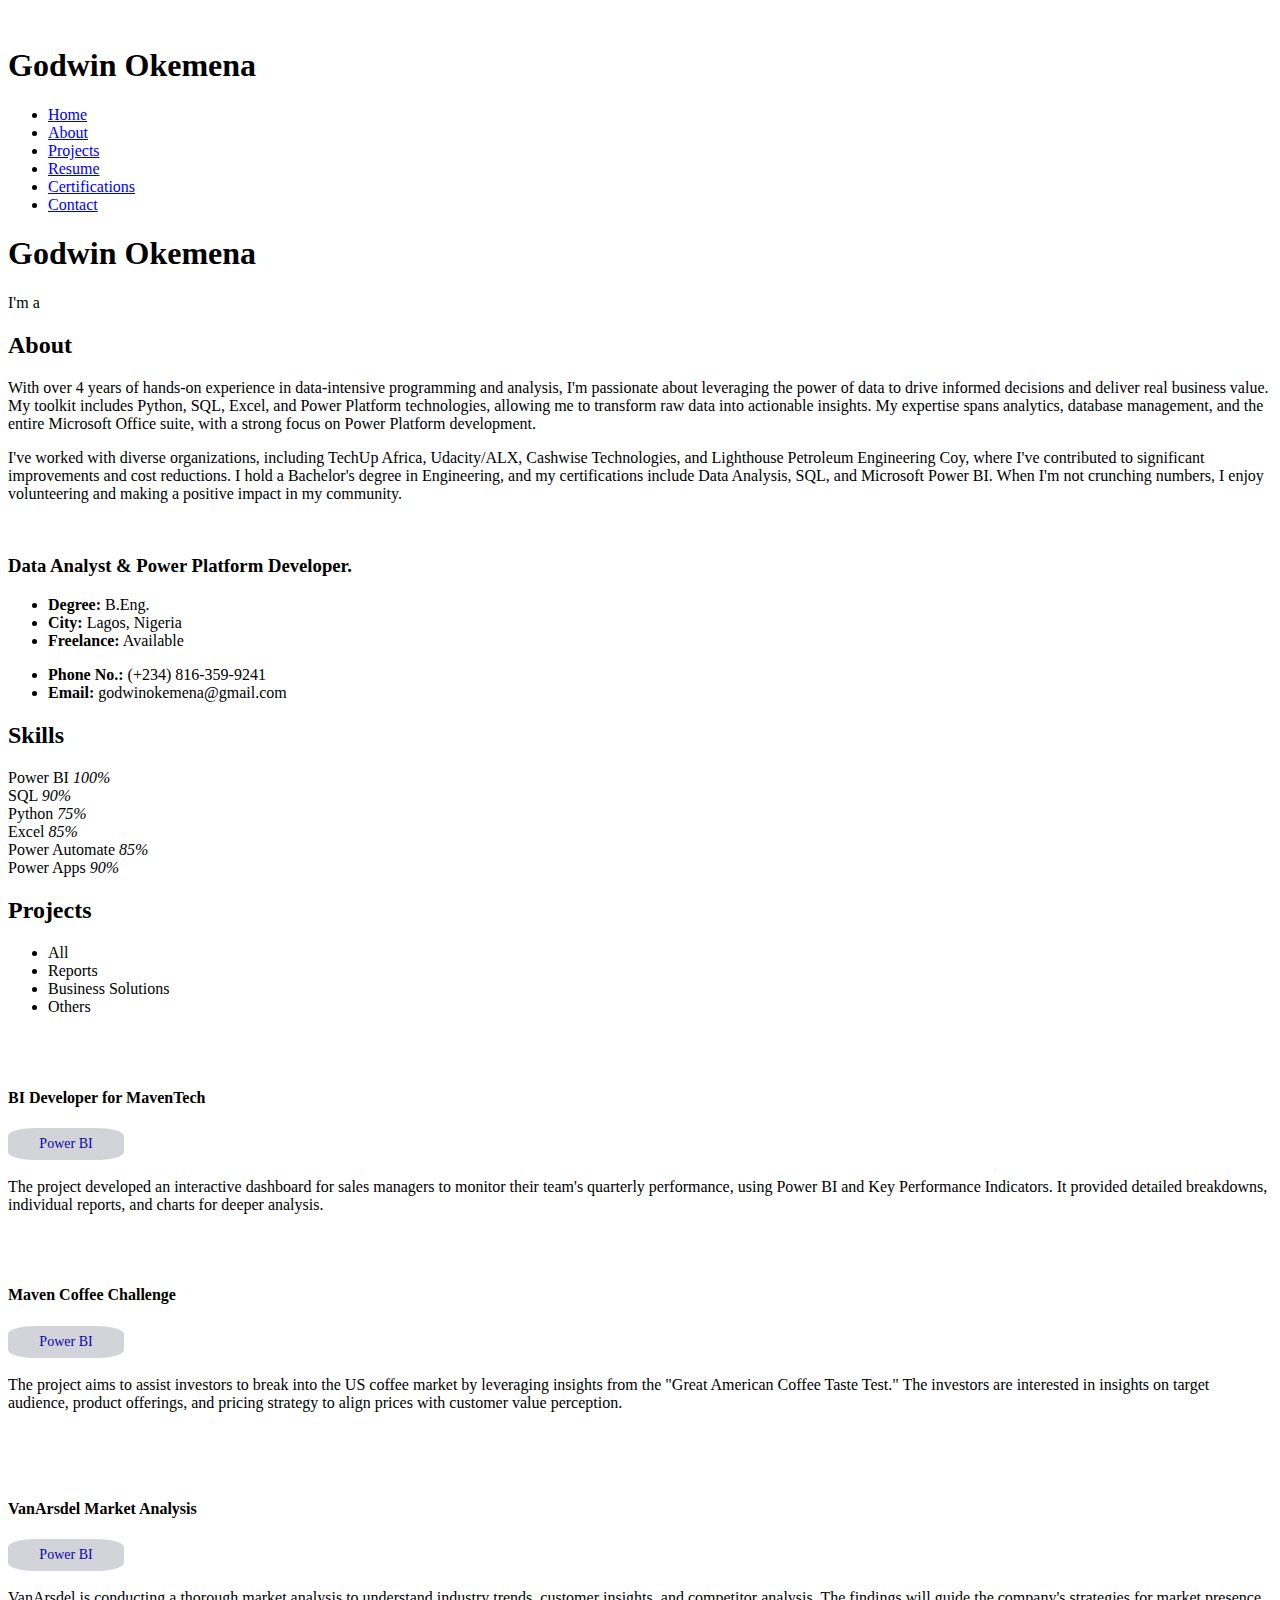
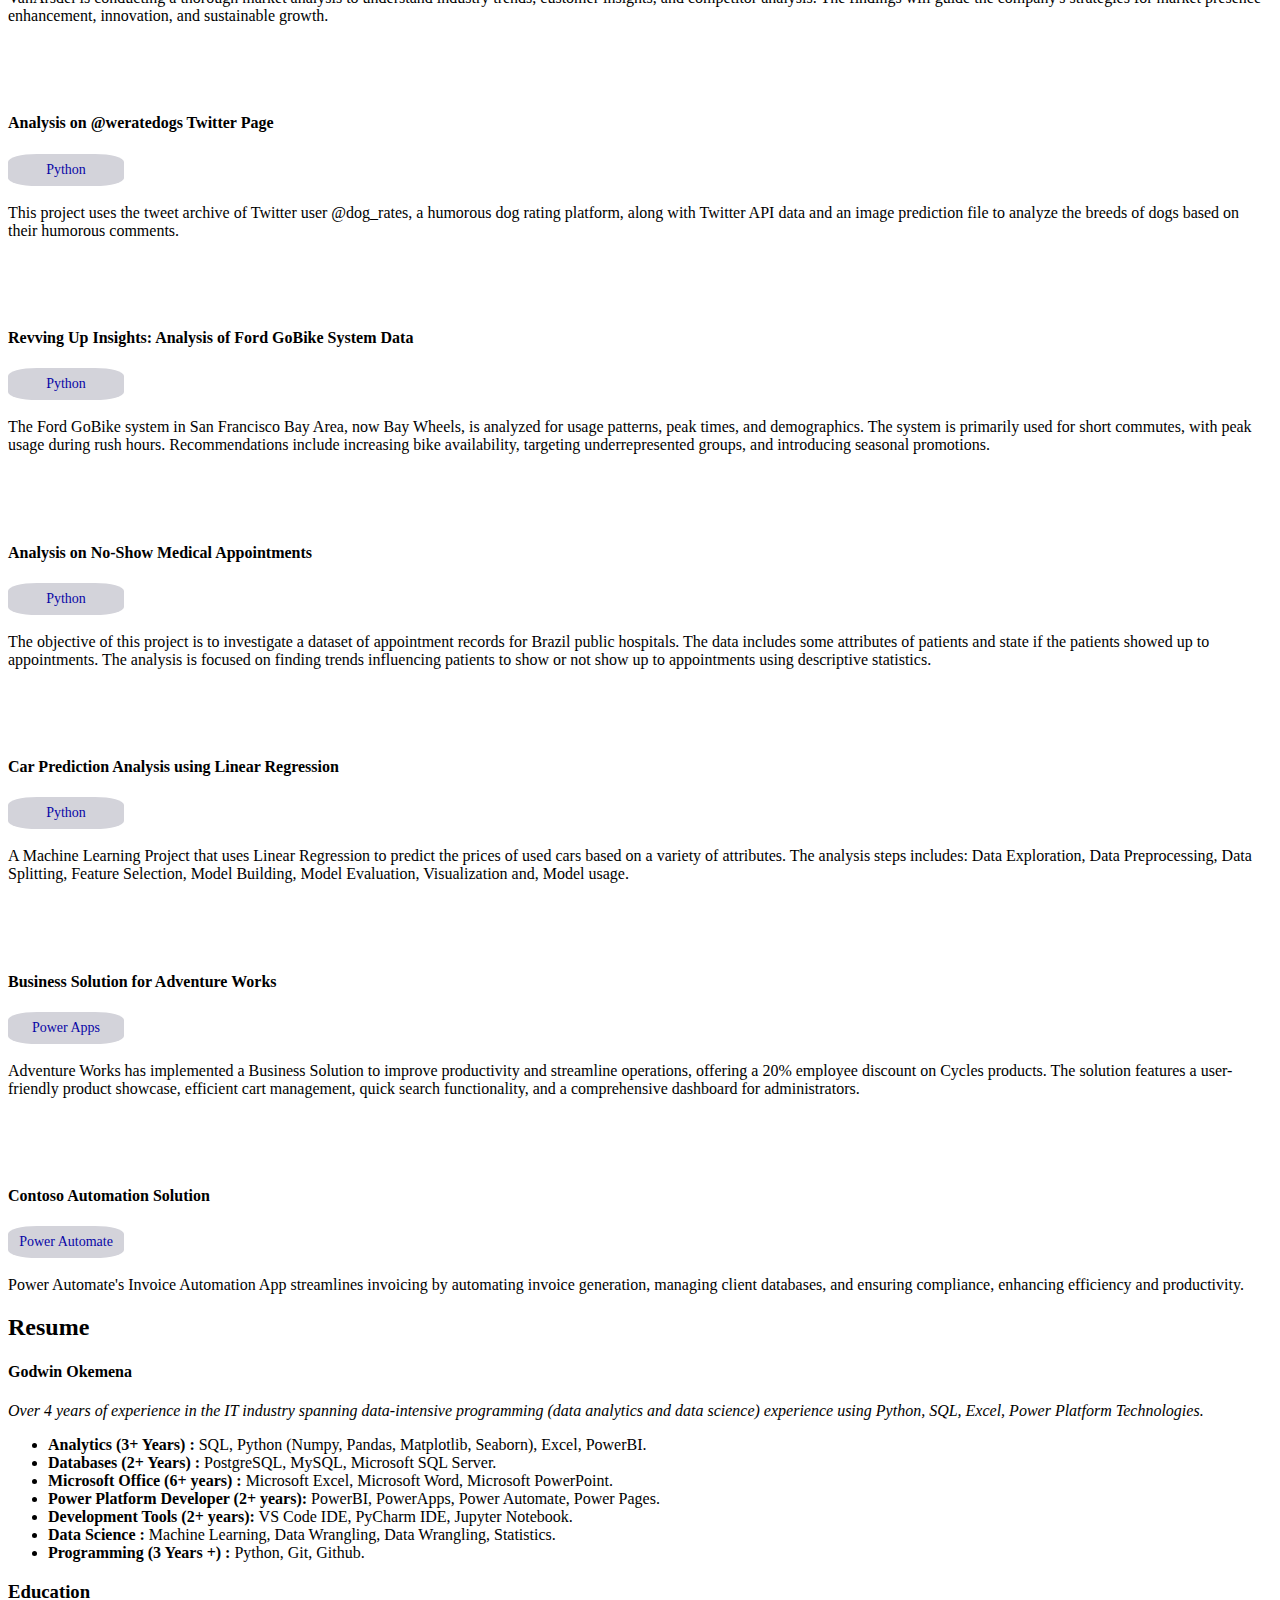
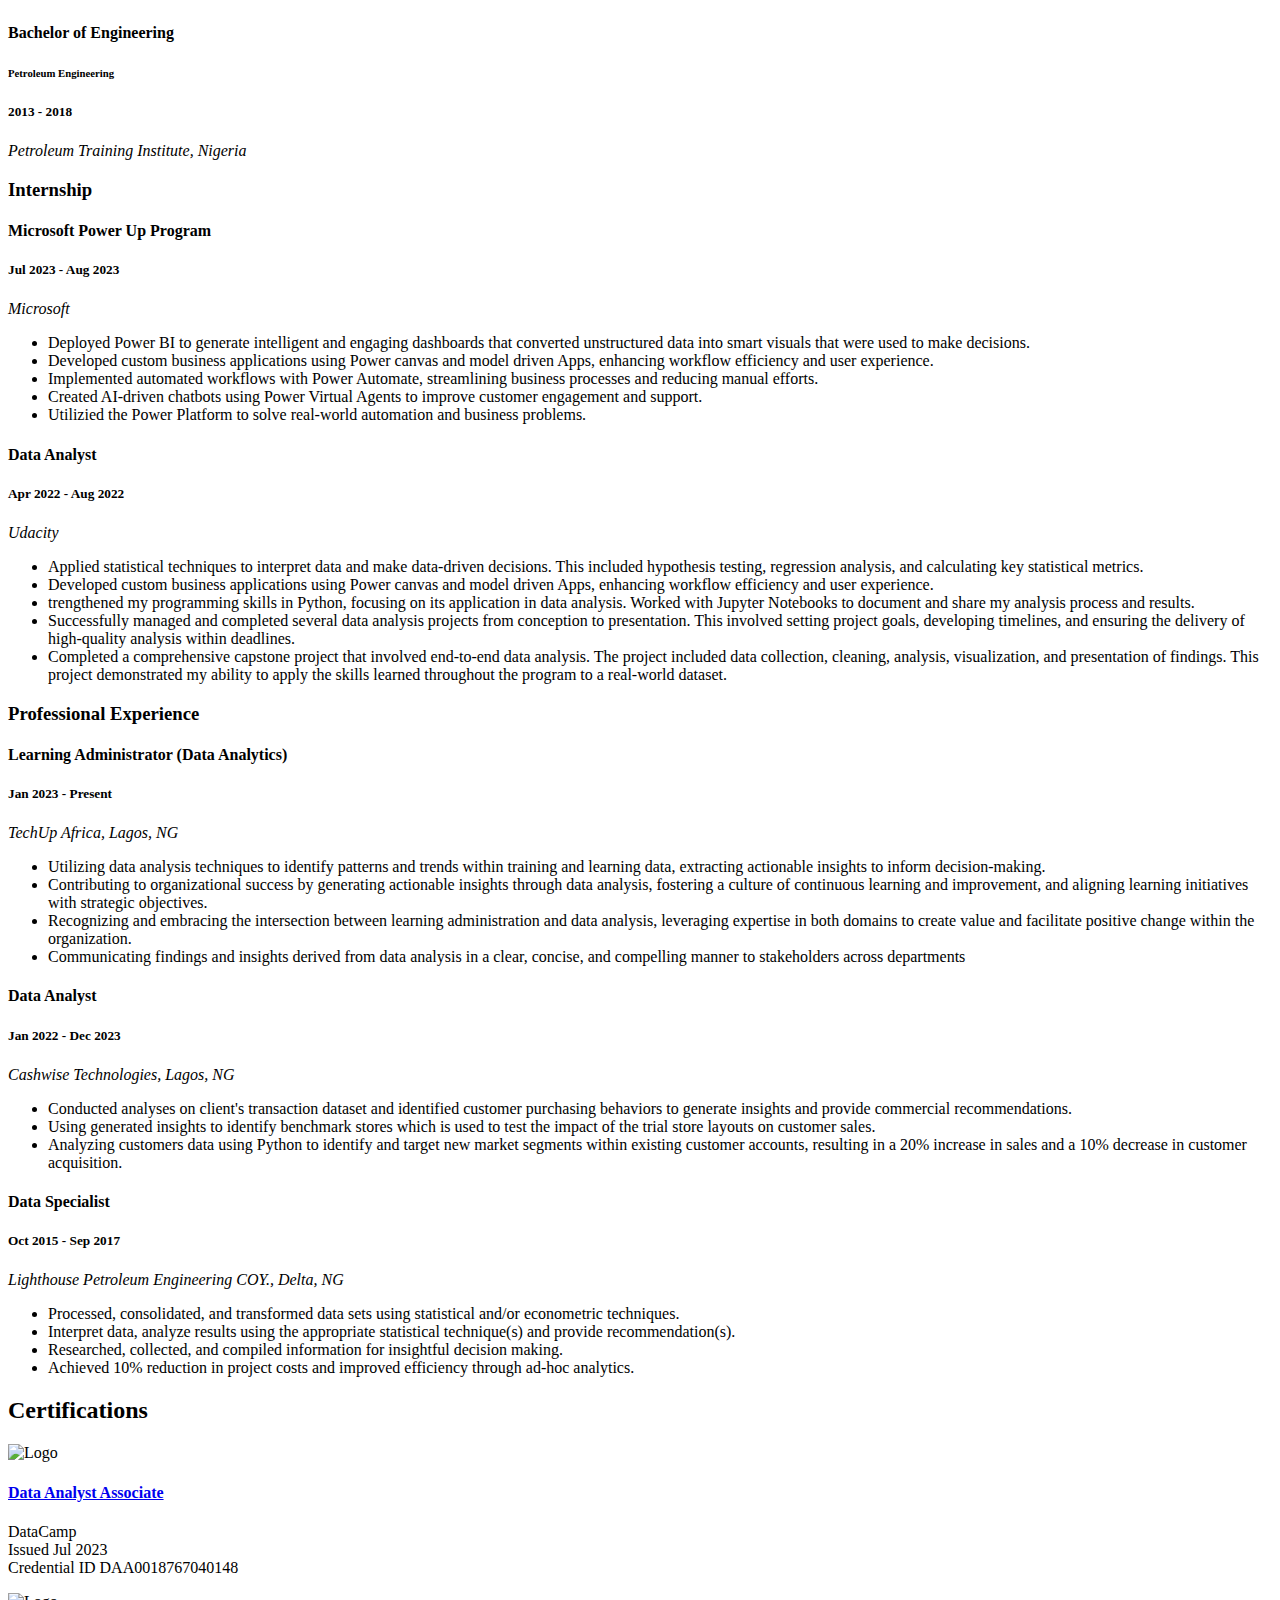
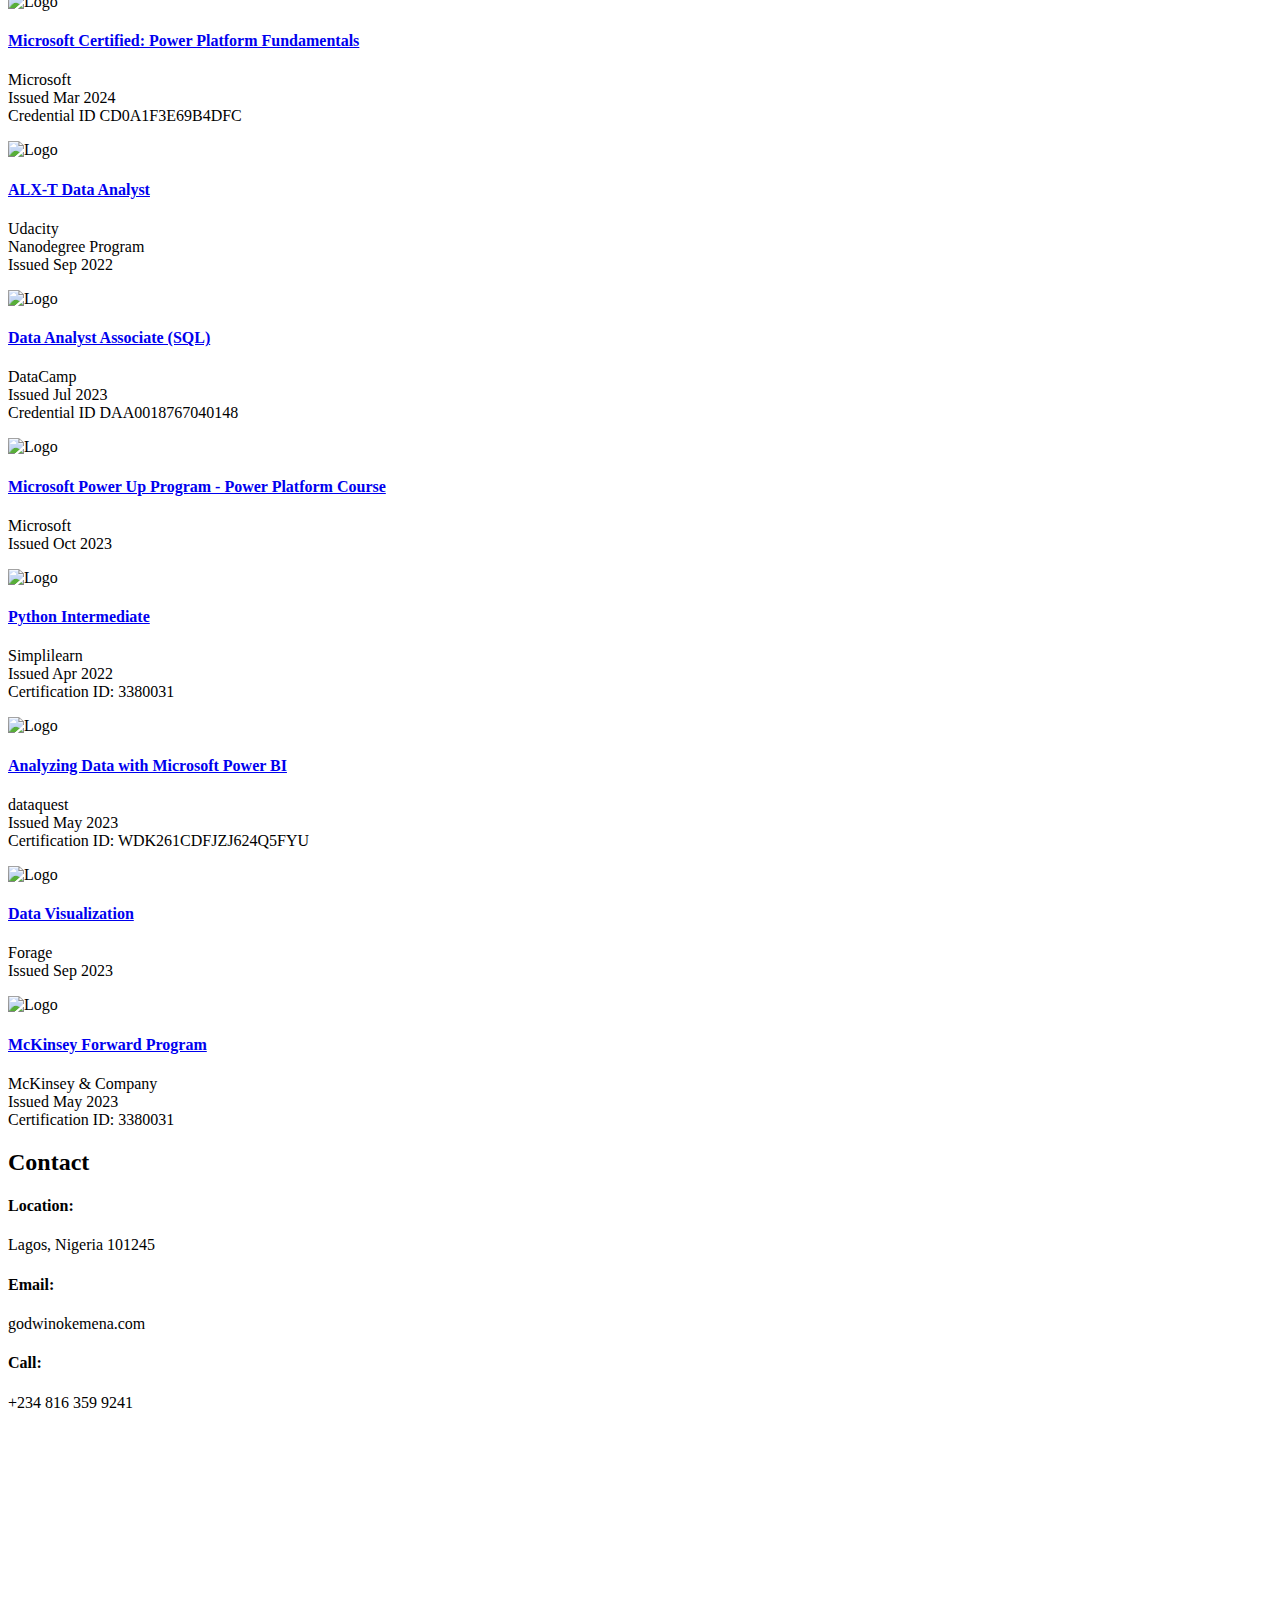
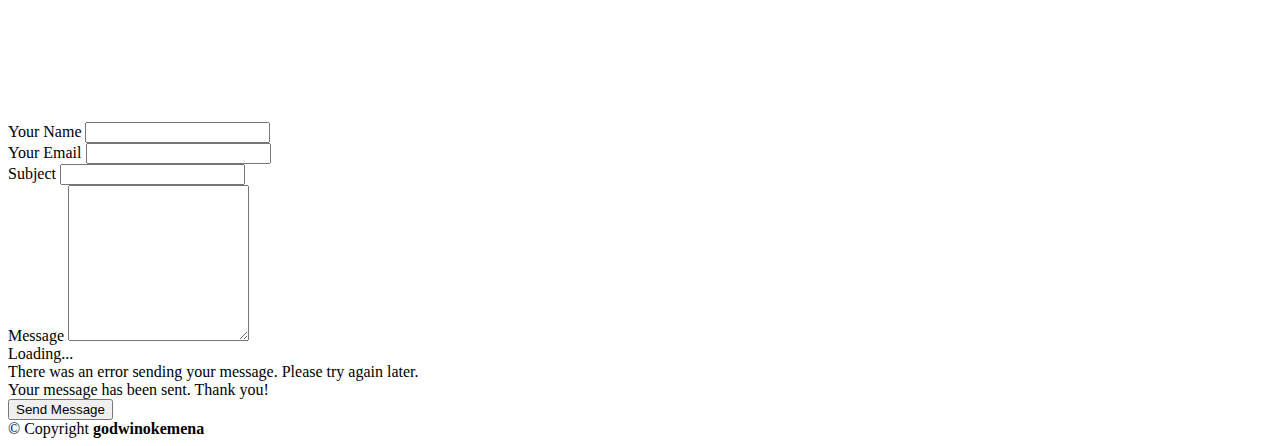
==== commit 5fec8d36: "Update index.html" ====
--- a/index.html
+++ b/index.html
@@ -102,7 +102,7 @@
           <p> I've worked with diverse organizations, including TechUp Africa, Udacity/ALX, Cashwise Technologies, and Lighthouse Petroleum Engineering Coy, where I've contributed to significant improvements and cost reductions.
               
             I hold a Bachelor's degree in Engineering, and my certifications include Data Analysis, SQL, and Microsoft Power BI. When I'm not crunching numbers, I enjoy volunteering and making a positive impact in my community.</p>
-        </div>>
+        </div>
 
         <div class="row">
           <div class="col-lg-4" data-aos="fade-right">
